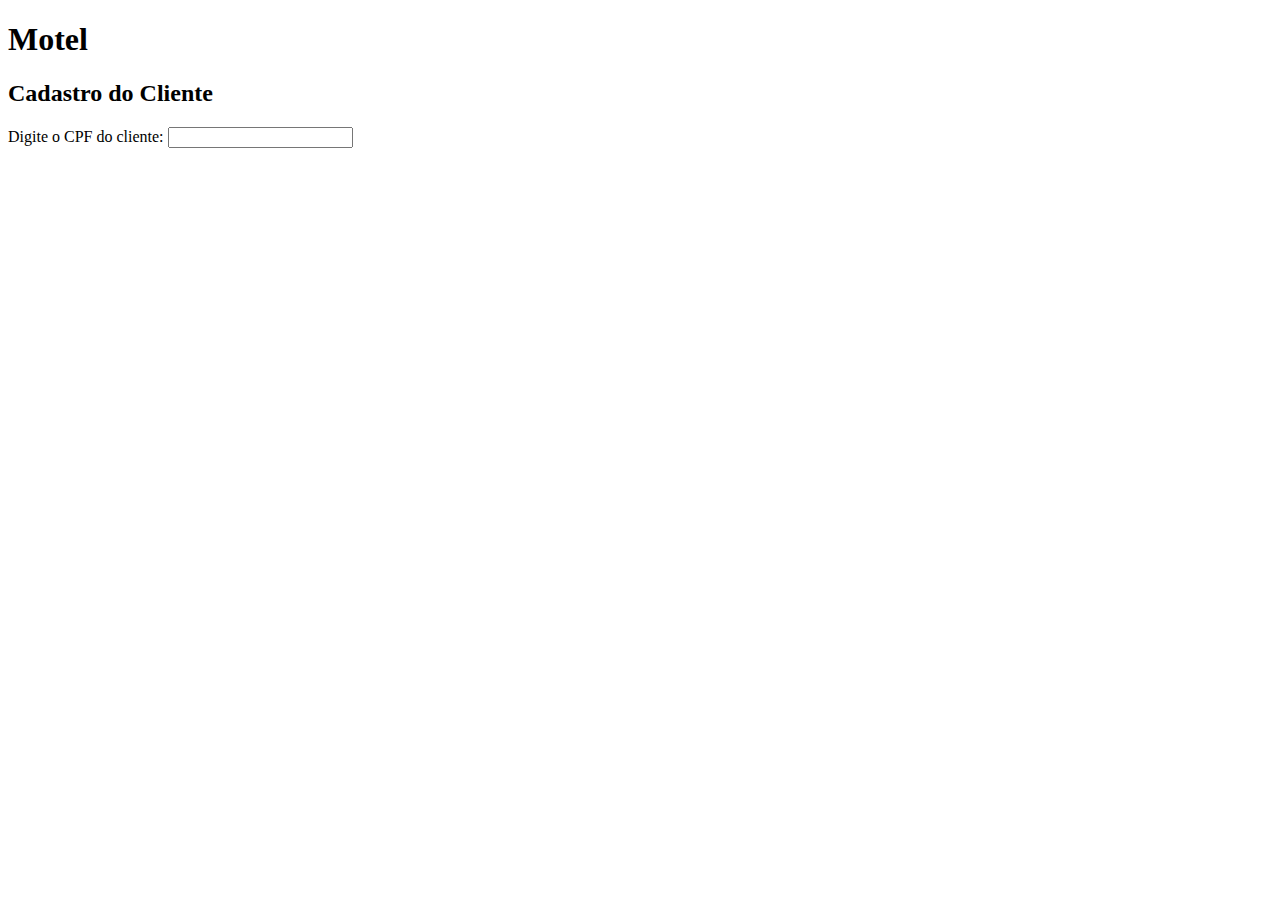
==== index.html @ a819edcb "Criação do arquivo script.js" ====
<!DOCTYPE html>
<html lang="pt-BR">
<head>
    <meta charset="UTF-8">
    <meta name="viewport" content="width=device-width, initial-scale=1.0">
    <script src="script.js"></script>
    <title>Motel</title>
</head>
<body>
    <h1>Motel</h1>

    <h2>Cadastro do Cliente</h2>
    <form>
        <label for="nome">Digite o CPF do cliente:</label>
        <input type="text" id="cpf">
    </form>
</body>
</html>
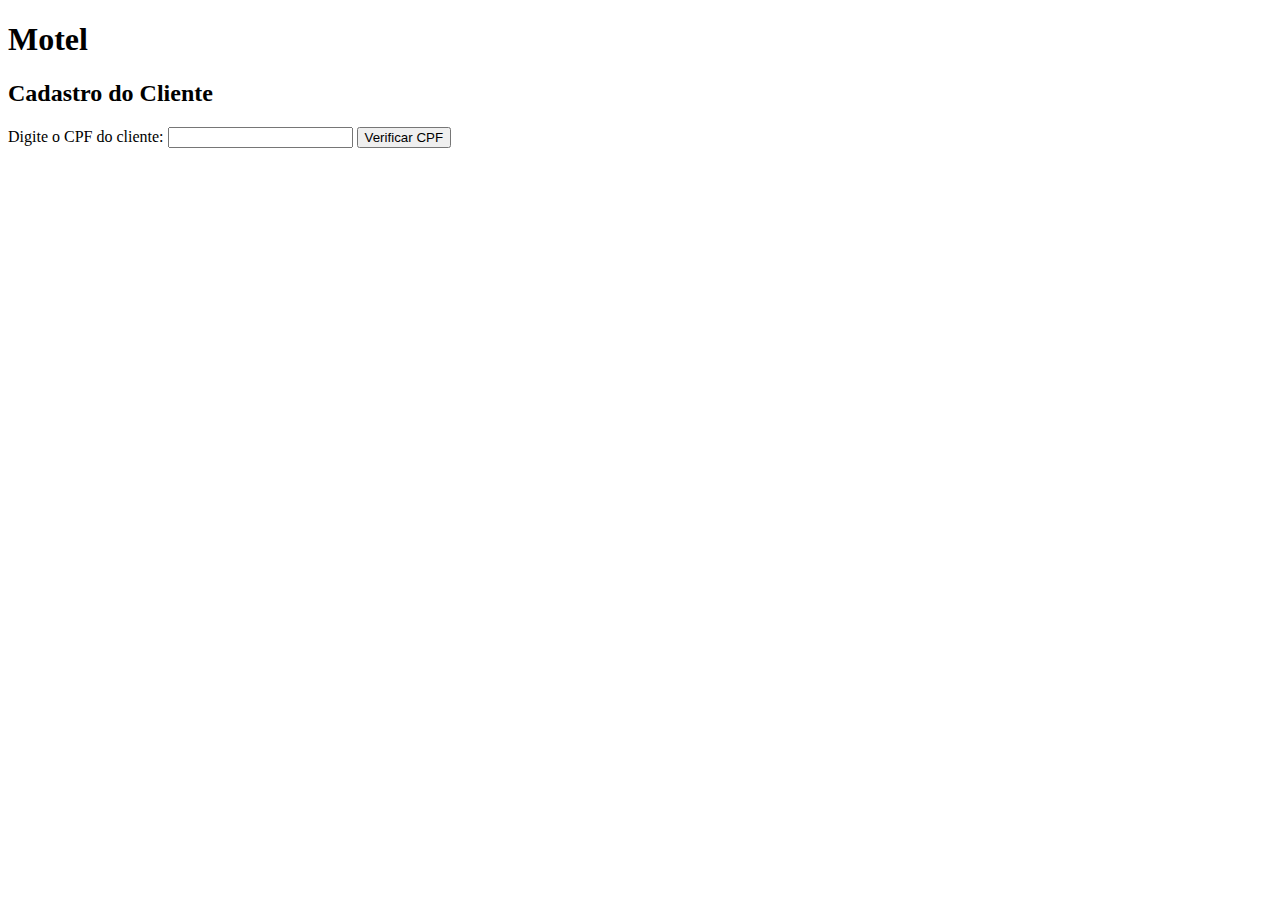
==== commit 360c7e73: "Adicionado botão para verificar existencia do cpf" ====
--- a/index.html
+++ b/index.html
@@ -11,8 +11,9 @@
 
     <h2>Cadastro do Cliente</h2>
     <form>
-        <label for="nome">Digite o CPF do cliente:</label>
+        <label for="cpf">Digite o CPF do cliente:</label>
         <input type="text" id="cpf">
+        <button id="botao" type="button" onclick="verificarCPF()">Verificar CPF</button>
     </form>
 </body>
 </html>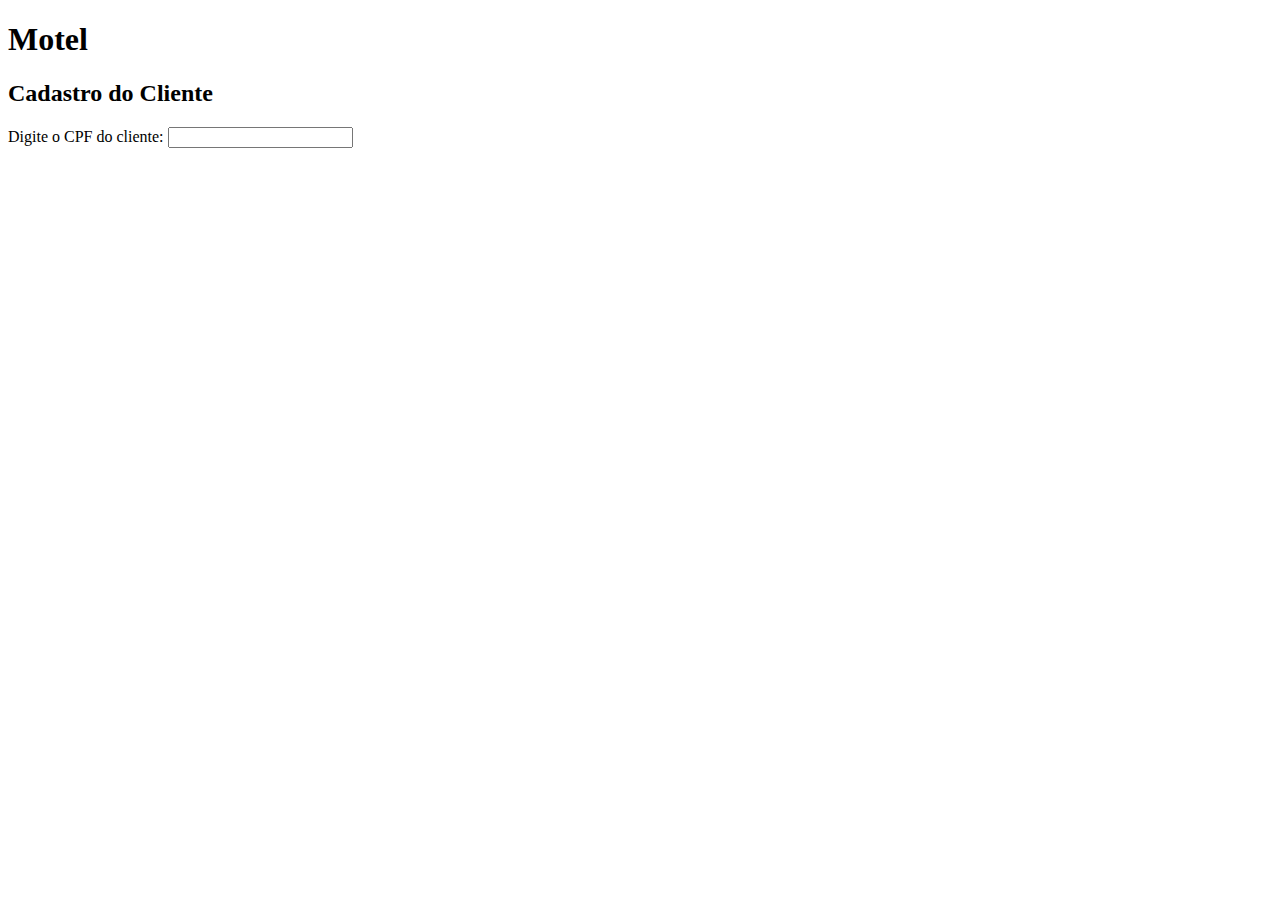
==== commit cc9d01bb: "teste" ====
--- a/index.html
+++ b/index.html
@@ -1,5 +1,5 @@
 <!DOCTYPE html>
-<html lang="pt-BR">
+<html lang="pt-br">
 <head>
     <meta charset="UTF-8">
     <meta name="viewport" content="width=device-width, initial-scale=1.0">
@@ -11,9 +11,8 @@
 
     <h2>Cadastro do Cliente</h2>
     <form>
-        <label for="cpf">Digite o CPF do cliente:</label>
+        <label for="nome">Digite o CPF do cliente:</label>
         <input type="text" id="cpf">
-        <button id="botao" type="button" onclick="verificarCPF()">Verificar CPF</button>
     </form>
 </body>
 </html>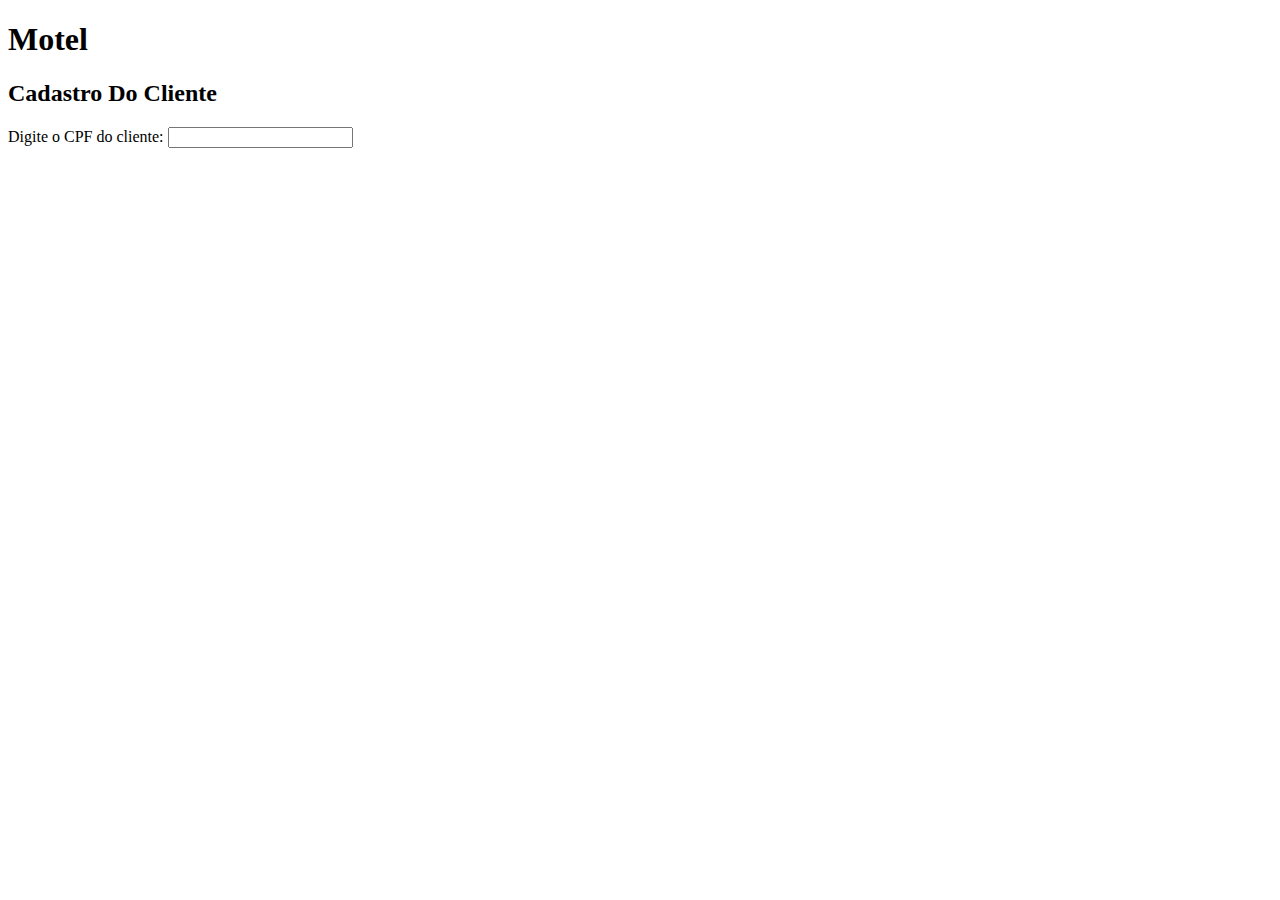
==== commit 5c967eef: "teste" ====
--- a/index.html
+++ b/index.html
@@ -9,7 +9,7 @@
 <body>
     <h1>Motel</h1>
 
-    <h2>Cadastro do Cliente</h2>
+    <h2>Cadastro Do Cliente</h2>
     <form>
         <label for="nome">Digite o CPF do cliente:</label>
         <input type="text" id="cpf">
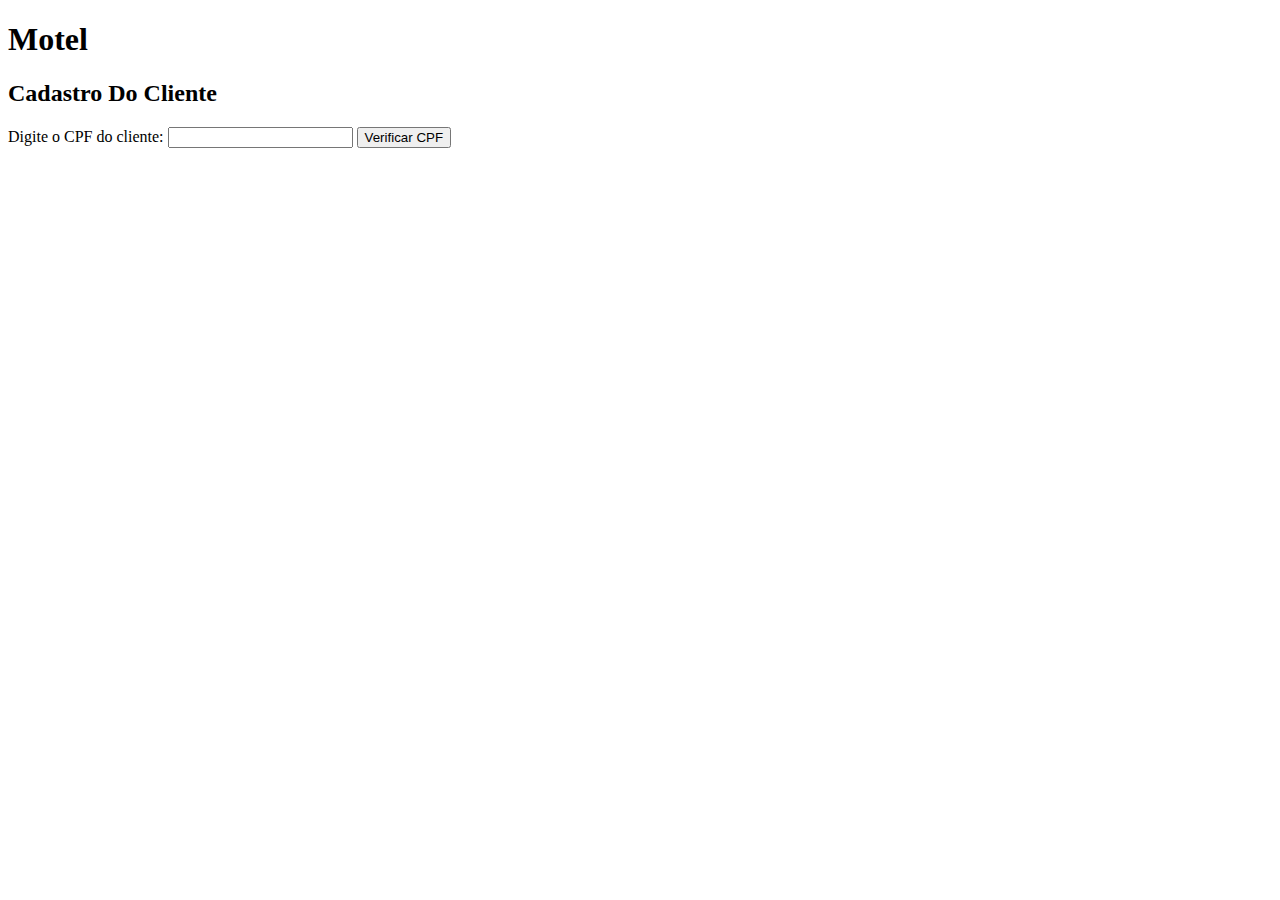
==== commit d4ef7696: "Merge branch 'main' of https://github.com/Gabriel-sandrade/trabalho-coding" ====
--- a/index.html
+++ b/index.html
@@ -11,8 +11,9 @@
 
     <h2>Cadastro Do Cliente</h2>
     <form>
-        <label for="nome">Digite o CPF do cliente:</label>
+        <label for="cpf">Digite o CPF do cliente:</label>
         <input type="text" id="cpf">
+        <button id="botao" type="button" onclick="verificarCPF()">Verificar CPF</button>
     </form>
 </body>
 </html>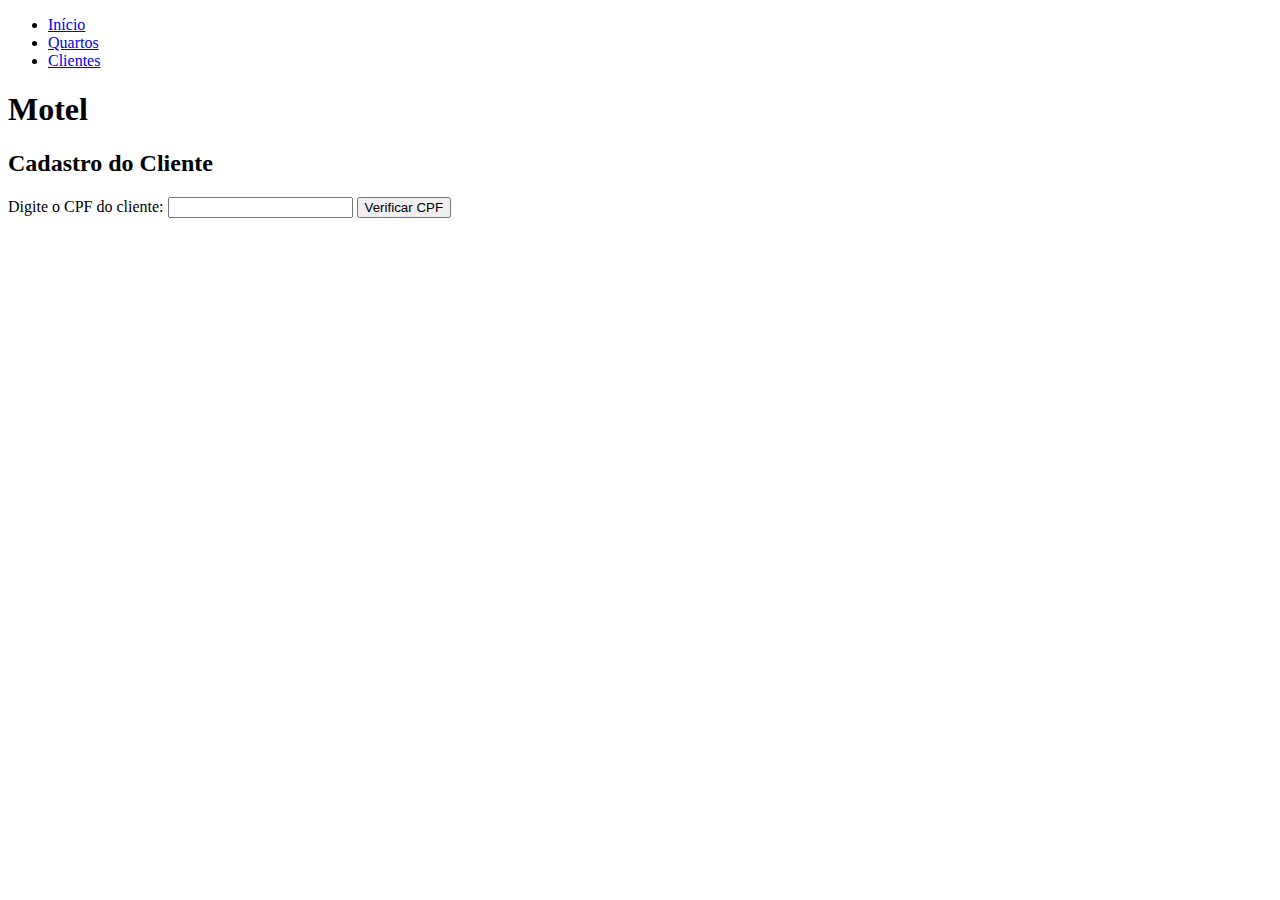
==== commit 025b48fc: "Adição do header/navbar e link para styles.css" ====
--- a/index.html
+++ b/index.html
@@ -1,15 +1,27 @@
 <!DOCTYPE html>
-<html lang="pt-br">
+<html lang="pt-BR">
 <head>
     <meta charset="UTF-8">
     <meta name="viewport" content="width=device-width, initial-scale=1.0">
+    <link rel="stylesheet" type="text/css" href="styles.css">
     <script src="script.js"></script>
     <title>Motel</title>
 </head>
 <body>
+    <header>
+        <nav>
+            <ul>
+                <li><a href="index.html">Início</a></li>
+                <li><a href="quartos.html">Quartos</a></li>
+                <li><a href="clientes.html">Clientes</a></li>
+            </ul>
+        </nav>
+    </header>
+
     <h1>Motel</h1>
+    
 
-    <h2>Cadastro Do Cliente</h2>
+    <h2>Cadastro do Cliente</h2>
     <form>
         <label for="cpf">Digite o CPF do cliente:</label>
         <input type="text" id="cpf">
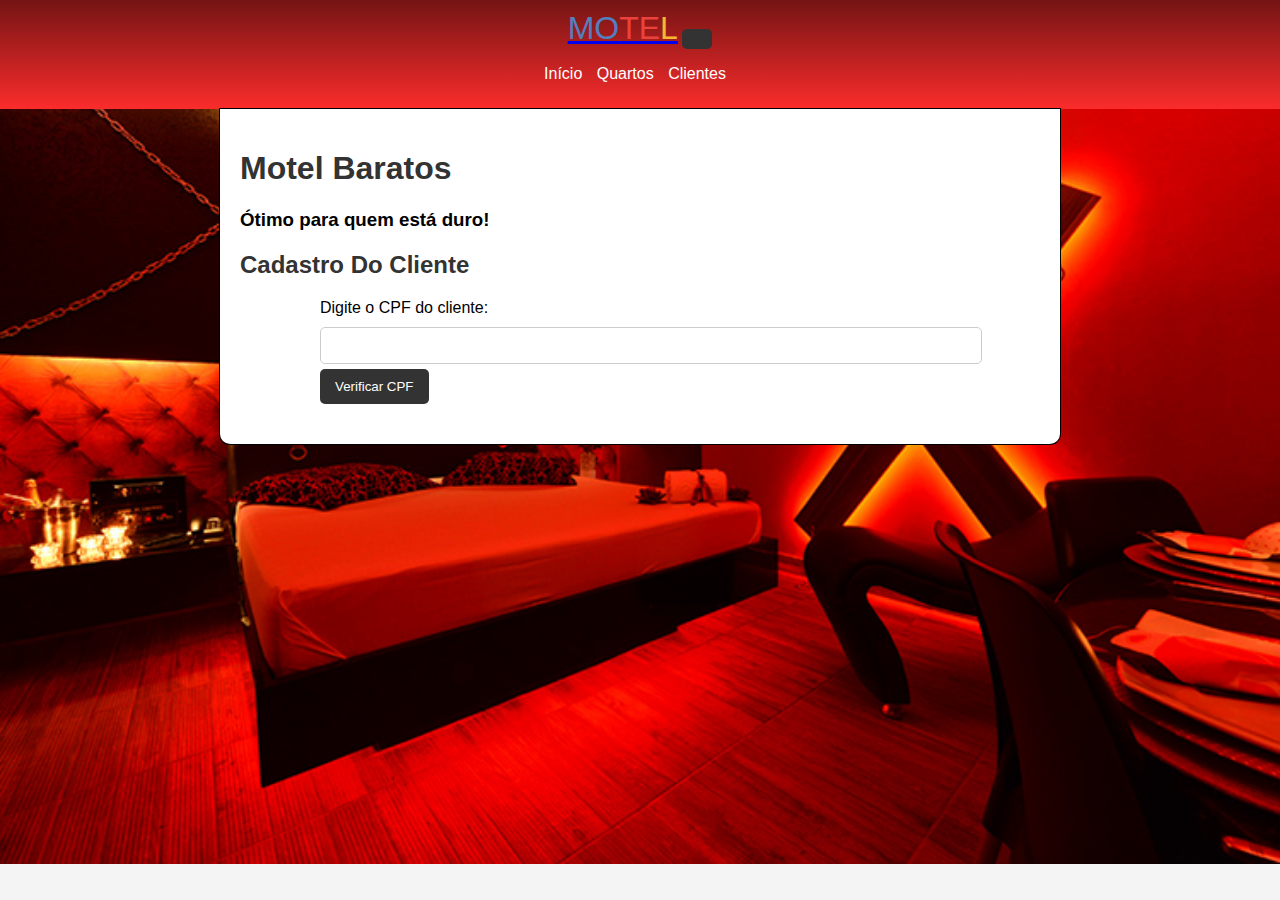
==== commit 7597a66d: "final" ====
--- a/index.html
+++ b/index.html
@@ -1,5 +1,5 @@
 <!DOCTYPE html>
-<html lang="pt-BR">
+<html lang="pt-br">
 <head>
     <meta charset="UTF-8">
     <meta name="viewport" content="width=device-width, initial-scale=1.0">
@@ -9,23 +9,34 @@
 </head>
 <body>
     <header>
-        <nav>
-            <ul>
-                <li><a href="index.html">Início</a></li>
-                <li><a href="quartos.html">Quartos</a></li>
-                <li><a href="clientes.html">Clientes</a></li>
-            </ul>
-        </nav>
+        <div id="header">
+            <nav class="bg-light border navbar navbar-expand-md navbar-light">
+                <div class="container-fluid">
+                    <a class="navbar-brand" href="/"><span class="blue">MO</span><span class="red">TE</span><span class="yellow">L</span></a>
+                    <button aria-controls="navbar" aria-expanded="false" aria-label="Toggle navigation" class="navbar-toggler" data-bs-target="#navbar" data-bs-toggle="collapse" type="button">
+                        <span class="navbar-toggler-icon"></span>
+                    </button>
+                    <div class="collapse navbar-collapse" id="navbar">
+                            <ul class="navbar-nav me-auto mt-2">
+                                <li class="nav-item"><a class="nav-link" href="/index.html">Início</a></li>
+                                <li class="nav-item"><a class="nav-link" href="/quartos.html">Quartos</a></li>
+                                <li class="nav-item"><a class="nav-link" href="/clientes.html">Clientes</a></li>
+                            </ul>
+                    </div>
+                </div>
+            </nav>
+        </div>
     </header>
+<main>
+    <h1>Motel Baratos</h1>
+    <h3>Ótimo para quem está duro!</h3>
 
-    <h1>Motel</h1>
-    
-
-    <h2>Cadastro do Cliente</h2>
+    <h2>Cadastro Do Cliente</h2>
     <form>
         <label for="cpf">Digite o CPF do cliente:</label>
         <input type="text" id="cpf">
         <button id="botao" type="button" onclick="verificarCPF()">Verificar CPF</button>
     </form>
+</main>
 </body>
 </html>--- a/styles.css
+++ b/styles.css
@@ -0,0 +1,124 @@
+body {
+    font-family: Arial, sans-serif;
+    background-color: #f4f4f4;
+    margin: 0;
+    padding: 0;
+    background-image: url(imagens/background.jpg);
+    background-repeat: no-repeat;
+    background-size: cover;
+    height: 100%;
+}
+
+header {
+    text-align: center;
+}
+
+nav {
+    background-color: #333;
+    color: #fff;
+    padding: 10px;
+    background-image: linear-gradient(to bottom, rgb(117, 20, 20), rgb(251, 44, 44));
+}
+
+nav ul {
+    list-style-type: none;
+    padding: 0;
+}
+
+nav ul li {
+    display: inline;
+    margin-right: 10px;
+}
+
+nav ul li a {
+    color: #fff;
+    text-decoration: none;
+}
+
+
+h1, h2 {
+    color: #333;
+}
+
+form {
+    width: 80%;
+    margin: 20px auto;
+}
+
+label {
+    display: block;
+    margin: 5px 0;
+}
+
+input[type="text"], input[type="email"], input[type="date"] {
+    width: 100%;
+    padding: 10px;
+    margin: 5px 0;
+    border-radius: 5px;
+    border: 1px solid #ccc;
+}
+
+input[type="button"], button {
+    background-color: #333;
+    color: #fff;
+    border-radius: 5px;
+    border: none;
+    padding: 10px 15px;
+    cursor: pointer;
+}
+
+table {
+    width: 80%;
+    margin: 20px auto;
+    border-collapse: collapse;
+}
+
+th {
+    background-color: #333;
+    color: #fff;
+}
+
+td {
+    text-align: center;
+}
+
+
+nav .navbar-brand
+{
+    font-size: xx-large;
+}
+
+/* Colors for brand */
+nav .navbar-brand .blue
+{
+    color: #537fbe;
+}
+nav .navbar-brand .red
+{
+    color: #ea433b;
+}
+nav .navbar-brand .yellow
+{
+    color: #f5b82e;
+}
+nav .navbar-brand .green
+{
+    color: #2e944b;
+}
+
+#cli, .quarto {
+    text-align: center;
+}
+
+main {
+    background-color: white;
+    min-width: 600px;
+    max-width: 800px;
+    margin: auto;
+    margin-top: 0px;
+    margin-bottom: 30px;
+    padding: 20px;
+    border-bottom-left-radius: 10px;
+    border-bottom-right-radius: 10px;
+    box-shadow: 0px 0px 0px 1px;
+}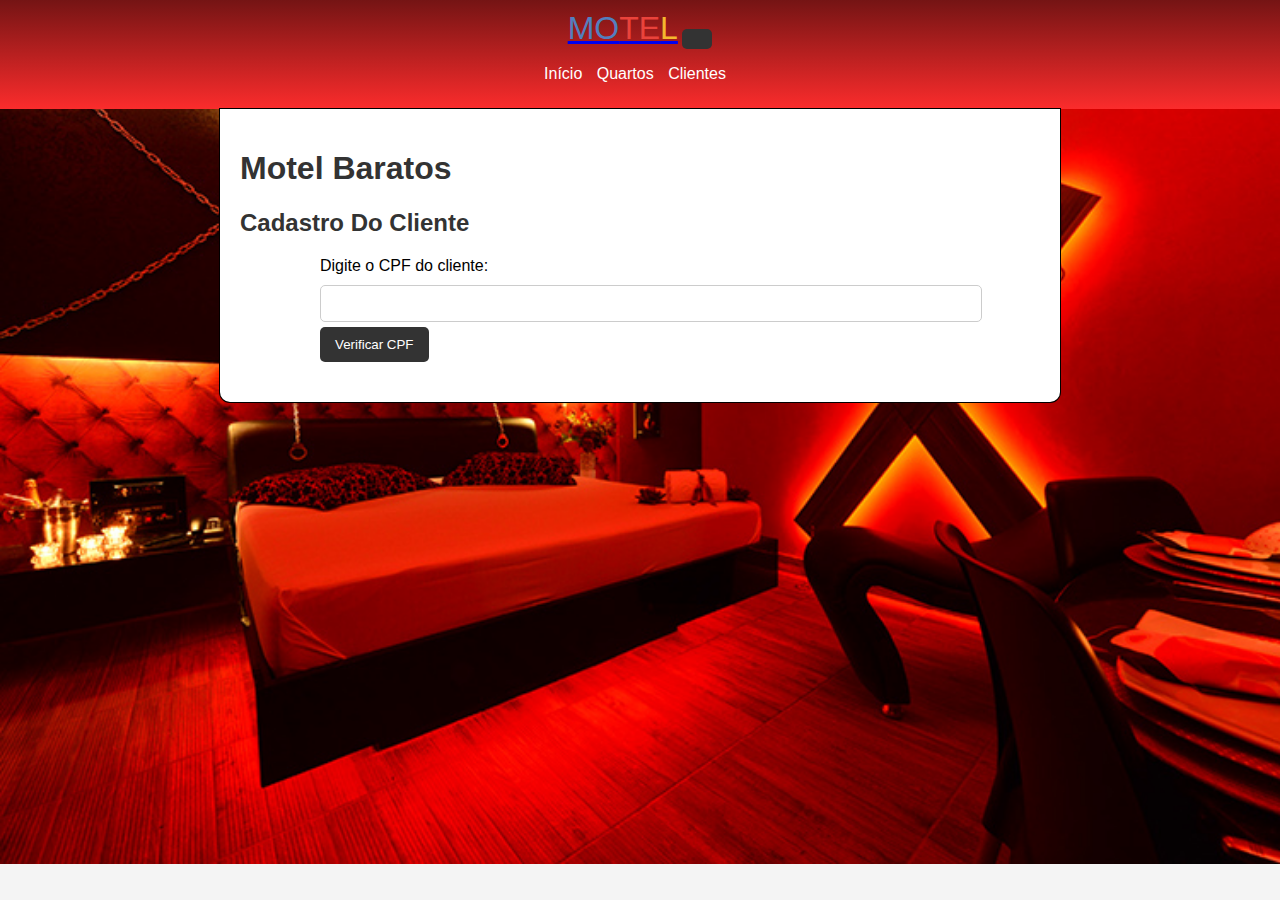
==== commit 470f4be9: "Final 1.1" ====
--- a/index.html
+++ b/index.html
@@ -29,7 +29,6 @@
     </header>
 <main>
     <h1>Motel Baratos</h1>
-    <h3>Ótimo para quem está duro!</h3>
 
     <h2>Cadastro Do Cliente</h2>
     <form>
